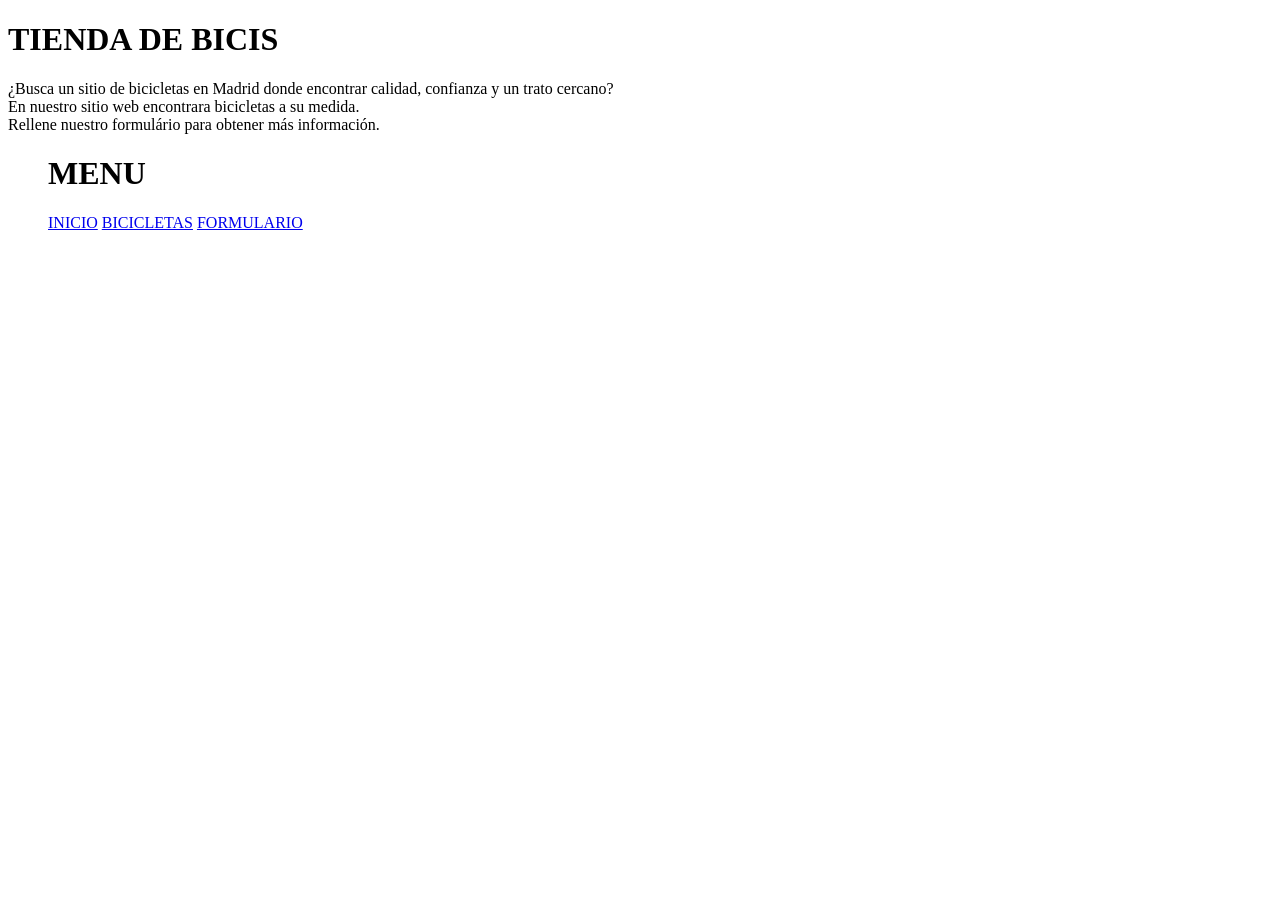
==== index.html @ b8dfd8da "Add files via upload" ====
<!DOCTYPE html>
<html lang="en">
<head>
    <meta charset="UTF-8">
    <meta name="viewport" content="width=device-width, initial-scale=1.0">
    <link rel="stylesheet" href="../CSS/estilos.css">
    <title>index.html</title>
</head>
<body>
    <h1 id="titulo">TIENDA DE BICIS</h1>
    <p id="introduccion">¿Busca un sitio de bicicletas en Madrid donde encontrar calidad, confianza y un trato cercano? <br/>
        En nuestro sitio web encontrara bicicletas a su medida. <br/>
        Rellene nuestro formulário para obtener más información.</p>
    <menu>
    <h1>MENU</h1>
        <a href="../HTML/index.html">INICIO</a> <a href="../HTML/bicicleta.html">BICICLETAS</a> <a href="../HTML/formulario.html">FORMULARIO</a>
    </menu>
</body>
</html>
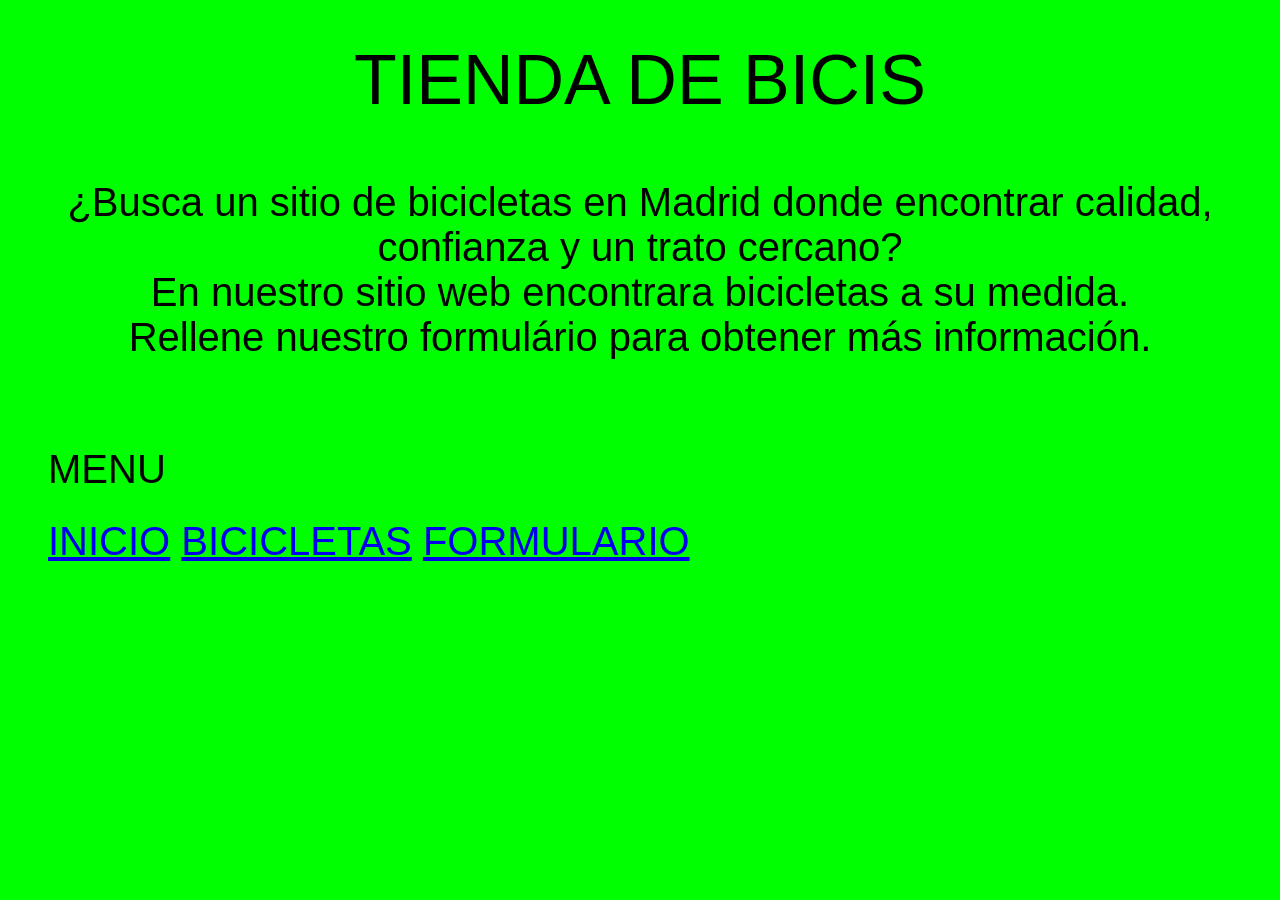
==== commit 9fb49b7c: "Add files via upload" ====
--- a/index.html
+++ b/index.html
@@ -3,7 +3,7 @@
 <head>
     <meta charset="UTF-8">
     <meta name="viewport" content="width=device-width, initial-scale=1.0">
-    <link rel="stylesheet" href="../CSS/estilos.css">
+    <link rel="stylesheet" href="../estilos.css">
     <title>index.html</title>
 </head>
 <body>
@@ -13,7 +13,7 @@
         Rellene nuestro formulário para obtener más información.</p>
     <menu>
     <h1>MENU</h1>
-        <a href="../HTML/index.html">INICIO</a> <a href="../HTML/bicicleta.html">BICICLETAS</a> <a href="../HTML/formulario.html">FORMULARIO</a>
+        <a href="../index.html">INICIO</a> <a href="../bicicleta.html">BICICLETAS</a> <a href="../formulario.html">FORMULARIO</a>
     </menu>
 </body>
 </html>
--- a/estilos.css
+++ b/estilos.css
@@ -0,0 +1,64 @@
+*{
+    font: 1em sans-serif;
+    background-color: lime;
+}
+
+#titulo{
+    text-align: center;
+    font-size: 70px;
+    margin: 20px;
+    padding: 20px;
+}
+
+#introduccion{
+    text-align: center;
+    margin: 20px;
+    padding: 20px;
+    font-size: 40px;
+}
+
+menu{
+    margin: 20px;
+    padding: 20px;
+    font-size: 40px;
+}
+
+img{
+    height: 400px;
+    width: 400px;
+}
+
+#bicicleta{
+    text-align: center;
+    font-size: 50px
+}
+
+div{
+    text-align: center;
+    font-size: 40px;
+}
+
+#imagen{
+    margin: 20px;
+    padding: 20px;
+}
+
+#formulario{
+    margin: 20px;
+    padding: 20px;
+    font-size: 40px;
+}
+
+#formulario1{
+    margin: 20px;
+    padding: 20px;
+}
+
+h2{
+    text-align: center;
+}
+
+form{
+    text-align: center;
+    font-size: 30px;
+}
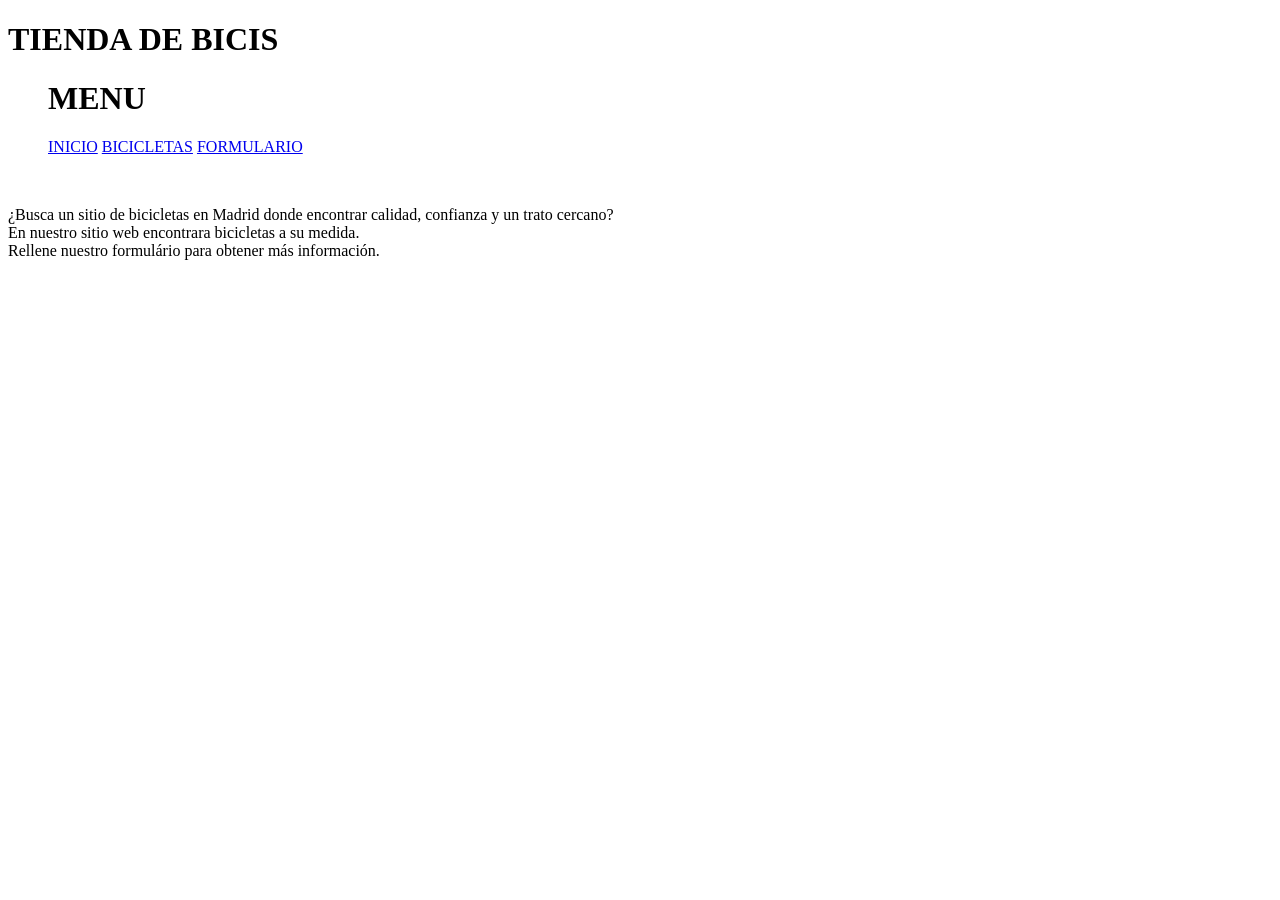
==== commit bea4828c: "Add files via upload" ====
--- a/index.html
+++ b/index.html
@@ -3,17 +3,18 @@
 <head>
     <meta charset="UTF-8">
     <meta name="viewport" content="width=device-width, initial-scale=1.0">
-    <link rel="stylesheet" href="../estilos.css">
+    <link rel="stylesheet" href="./CSS/estilos.css">
     <title>index.html</title>
 </head>
 <body>
     <h1 id="titulo">TIENDA DE BICIS</h1>
+    <menu>
+    <h1>MENU</h1>
+        <a href="./HTML/index.html">INICIO</a> <a href="./HTML/bicicleta.html">BICICLETAS</a> <a href="./HTML/formulario.html">FORMULARIO</a>
+    </menu>
+    <br>
     <p id="introduccion">¿Busca un sitio de bicicletas en Madrid donde encontrar calidad, confianza y un trato cercano? <br/>
         En nuestro sitio web encontrara bicicletas a su medida. <br/>
         Rellene nuestro formulário para obtener más información.</p>
-    <menu>
-    <h1>MENU</h1>
-        <a href="../index.html">INICIO</a> <a href="../bicicleta.html">BICICLETAS</a> <a href="../formulario.html">FORMULARIO</a>
-    </menu>
 </body>
 </html>
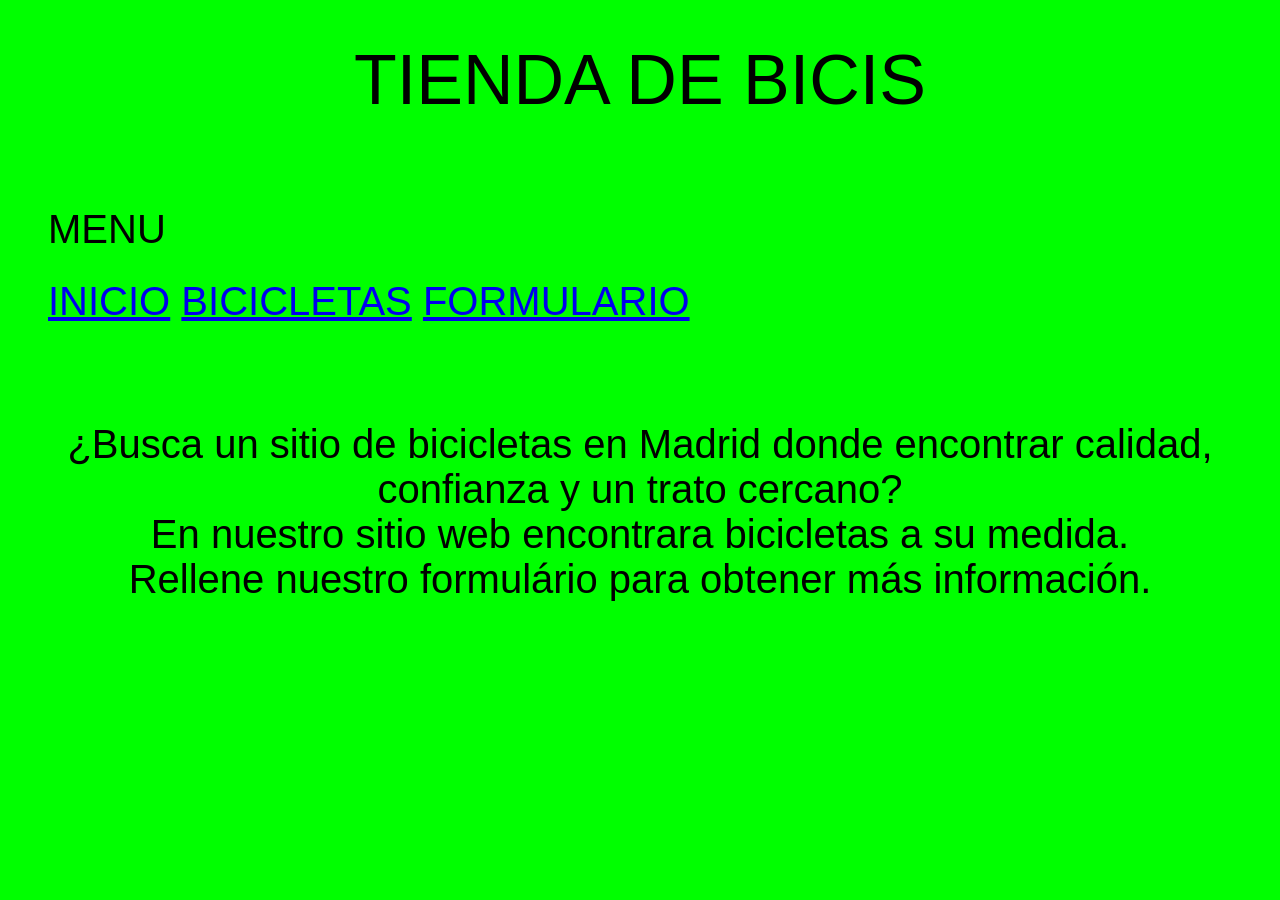
==== commit 2833d96e: "Add files via upload" ====
--- a/index.html
+++ b/index.html
@@ -3,14 +3,14 @@
 <head>
     <meta charset="UTF-8">
     <meta name="viewport" content="width=device-width, initial-scale=1.0">
-    <link rel="stylesheet" href="./CSS/estilos.css">
+    <link rel="stylesheet" href="./estilos.css">
     <title>index.html</title>
 </head>
 <body>
     <h1 id="titulo">TIENDA DE BICIS</h1>
     <menu>
     <h1>MENU</h1>
-        <a href="./HTML/index.html">INICIO</a> <a href="./HTML/bicicleta.html">BICICLETAS</a> <a href="./HTML/formulario.html">FORMULARIO</a>
+        <a href="./index.html">INICIO</a> <a href="./bicicleta.html">BICICLETAS</a> <a href="./formulario.html">FORMULARIO</a>
     </menu>
     <br>
     <p id="introduccion">¿Busca un sitio de bicicletas en Madrid donde encontrar calidad, confianza y un trato cercano? <br/>
--- a/estilos.css
+++ b/estilos.css
@@ -0,0 +1,64 @@
+*{
+    font: 1em sans-serif;
+    background-color: lime;
+}
+
+#titulo{
+    text-align: center;
+    font-size: 70px;
+    margin: 20px;
+    padding: 20px;
+}
+
+#introduccion{
+    text-align: center;
+    margin: 20px;
+    padding: 20px;
+    font-size: 40px;
+}
+
+menu{
+    margin: 20px;
+    padding: 20px;
+    font-size: 40px;
+}
+
+img{
+    height: 400px;
+    width: 400px;
+}
+
+#bicicleta{
+    text-align: center;
+    font-size: 50px
+}
+
+div{
+    text-align: center;
+    font-size: 40px;
+}
+
+#imagen{
+    margin: 20px;
+    padding: 20px;
+}
+
+#formulario{
+    margin: 20px;
+    padding: 20px;
+    font-size: 40px;
+}
+
+#formulario1{
+    margin: 20px;
+    padding: 20px;
+}
+
+h2{
+    text-align: center;
+}
+
+form{
+    text-align: center;
+    font-size: 30px;
+}
